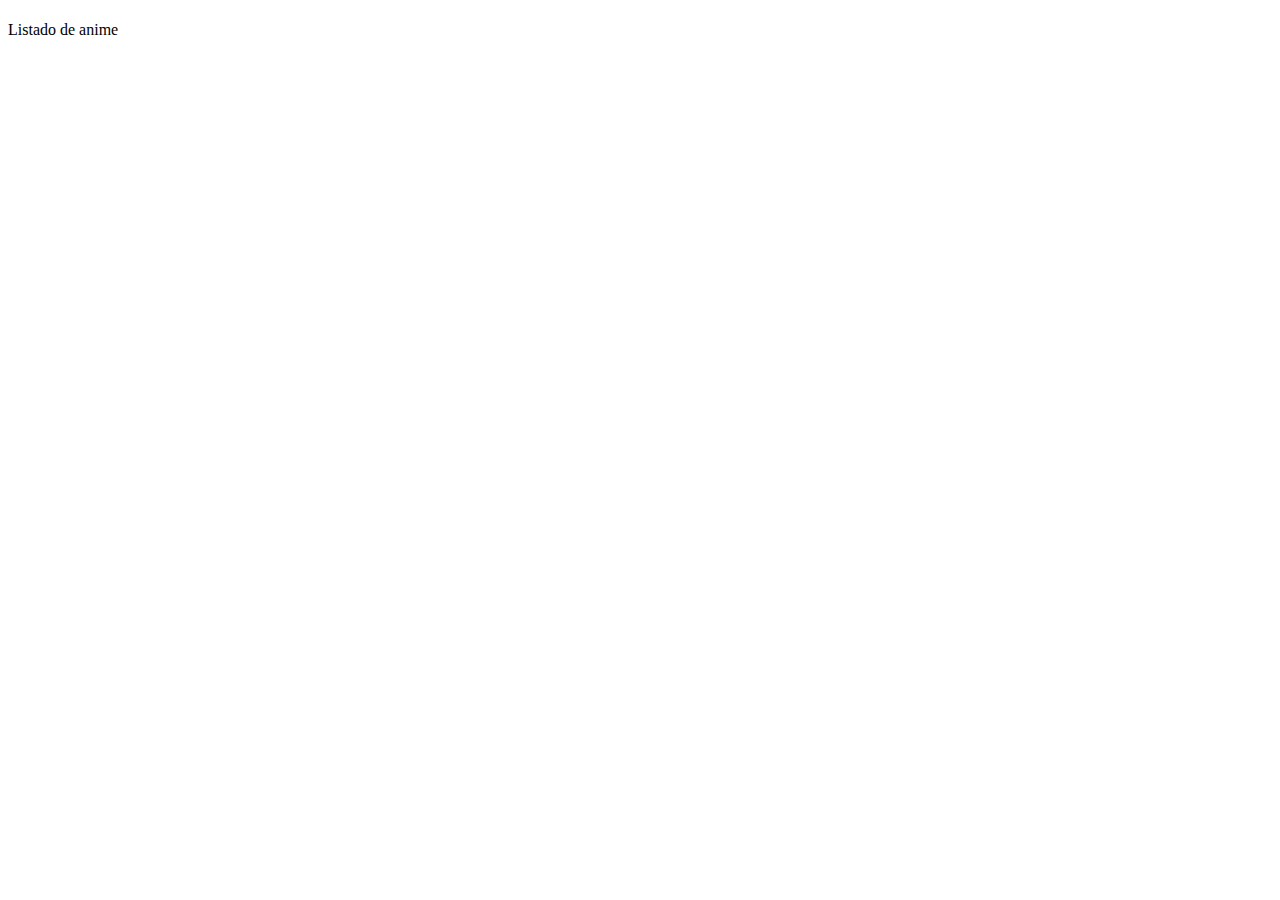
==== src/main/resources/templates/index.html @ dbf11c2b "optimize el codigo de inicio" ====
<!DOCTYPE html>
<html xmlns:th="http://www.thymeleaf.org">

<head>
    <meta charset="UTF-8" />
    <title th:text="${titulo}"></title>
    <link rel="stylesheet" type="text/css" th:href="@{/css/style.css}" />
</head>

<body>
    <h1 th:text="${titulo}"></h1>

    <nav>
        <a th:href="@{/anime/listado/1}">Listado de anime</a>
    </nav>

    <h2 th:text="${subtitulo}"></h2>
</body>

</html>
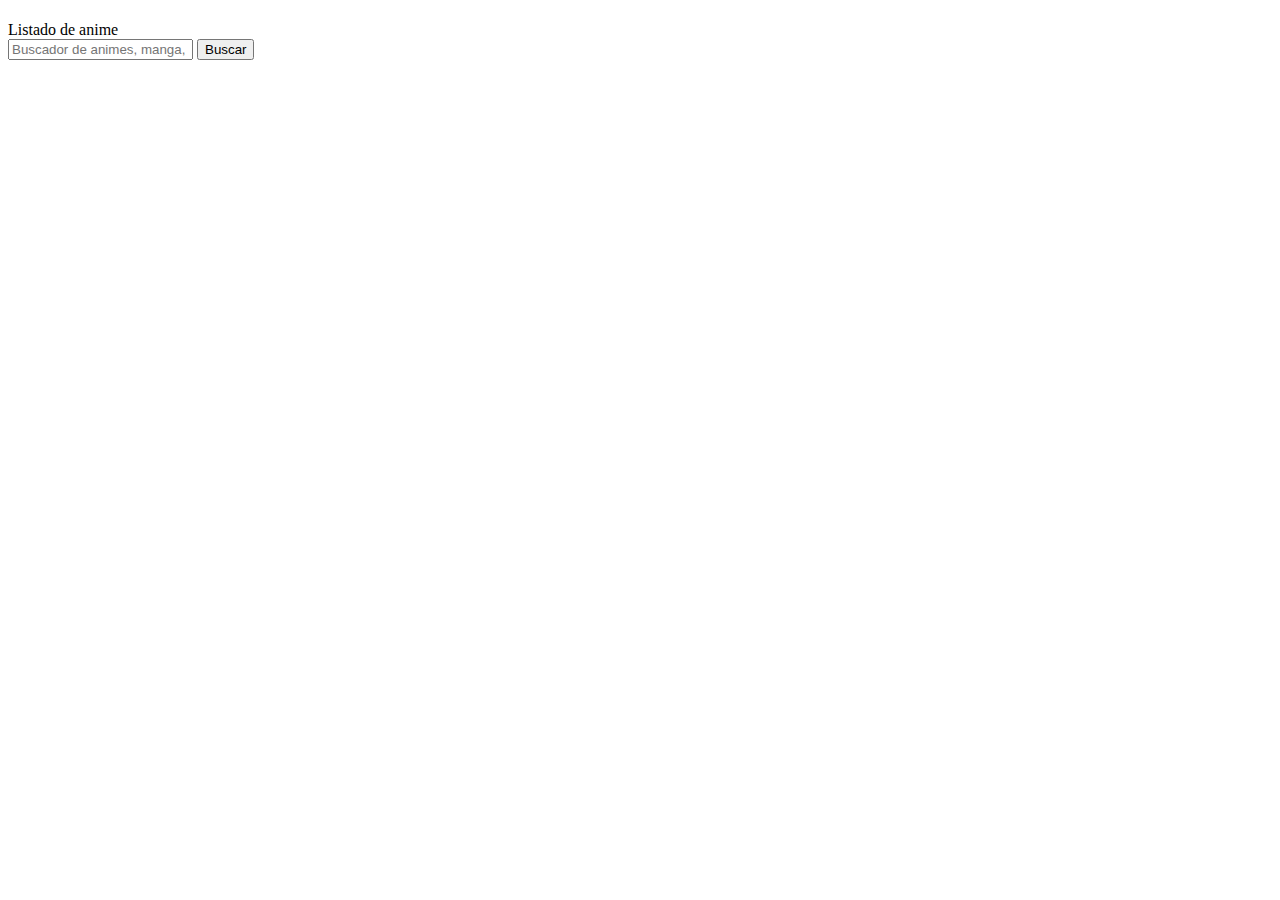
==== commit b40e8ada: "ya funciona el boton de busqueda" ====
--- a/src/main/resources/templates/index.html
+++ b/src/main/resources/templates/index.html
@@ -14,6 +14,11 @@
         <a th:href="@{/anime/listado/1}">Listado de anime</a>
     </nav>
 
+    <form th:action="@{/anime/busqueda}" method="post">
+        <input type="text" name="nombre" placeholder="Buscador de animes, manga, peliculas , etc...">
+        <input type="submit" value="Buscar">
+    </form>
+
     <h2 th:text="${subtitulo}"></h2>
 </body>
 
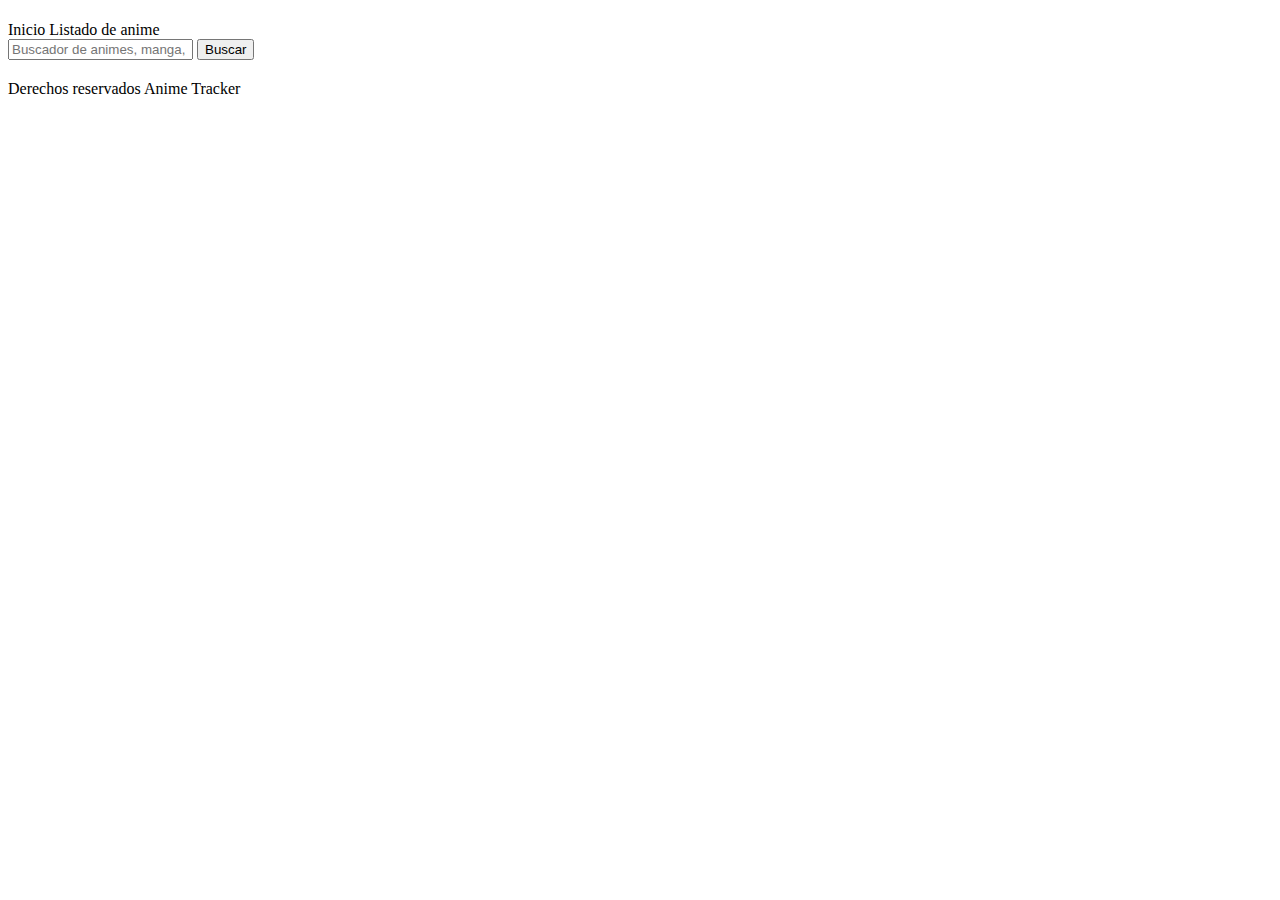
==== commit c1d449d0: "cambios en la sintaxis, nada relacionado a funcionalidad, inclui el footer y nav en las paginas" ====
--- a/src/main/resources/templates/index.html
+++ b/src/main/resources/templates/index.html
@@ -11,6 +11,7 @@
     <h1 th:text="${titulo}"></h1>
 
     <nav>
+        <a th:href="@{}">Inicio</a>
         <a th:href="@{/anime/listado/1}">Listado de anime</a>
     </nav>
 
@@ -20,6 +21,8 @@
     </form>
 
     <h2 th:text="${subtitulo}"></h2>
+
+    <footer>Derechos reservados Anime Tracker</footer>
 </body>
 
 </html>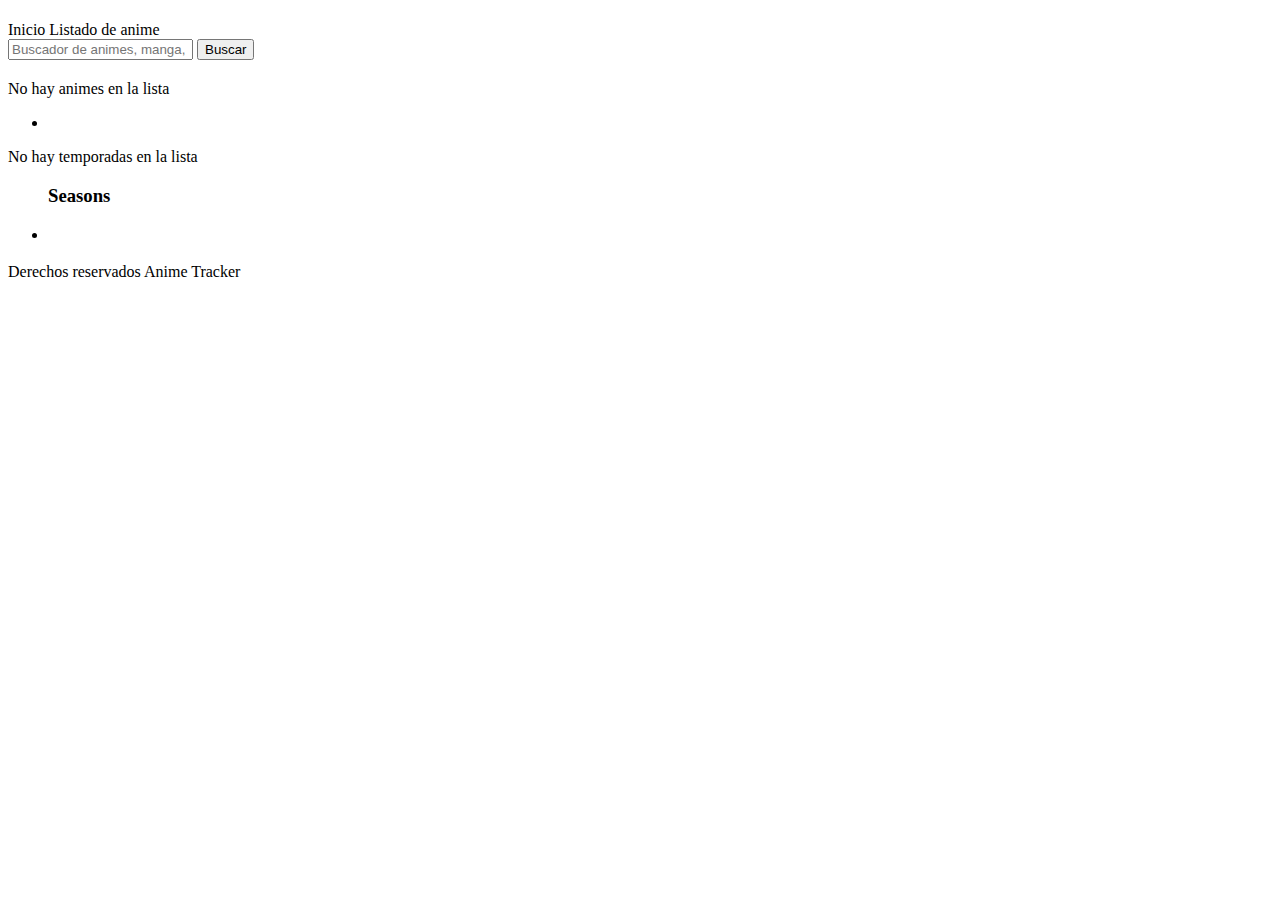
==== commit b72404f7: "ya funciona el index, ahora fallan los enlaces y falta enlaces a las distintas temporadas" ====
--- a/src/main/resources/templates/index.html
+++ b/src/main/resources/templates/index.html
@@ -11,7 +11,7 @@
     <h1 th:text="${titulo}"></h1>
 
     <nav>
-        <a th:href="@{}">Inicio</a>
+        <a th:href="@{/}">Inicio</a>
         <a th:href="@{/anime/listado/1}">Listado de anime</a>
     </nav>
 
@@ -22,6 +22,33 @@
 
     <h2 th:text="${subtitulo}"></h2>
 
+    <div th:if="${animes.size() == 0}">
+        No hay animes en la lista
+    </div>
+
+    <ul class="layout" th:if="${!animes.isEmpty()}">
+        <li th:each="anime : ${animes}">
+            <a th:href="@{/anime/} + ${anime.id}">
+                <div>
+                    <img th:src="${anime.imagen}" th:alt="${anime.nombre}">
+                </div>
+            </a>
+        </li>
+    </ul>
+
+    <div th:if="${temporadas.size() == 0}">
+        No hay temporadas en la lista
+    </div>
+
+    <ul th:if="${!temporadas.isEmpty()}">
+        <h3>Seasons</h3>
+        <li th:each="temporada : ${temporadas}">
+            <div>
+                <p th:text="${temporada}"></p>
+            </div>
+        </li>
+    </ul>
+
     <footer>Derechos reservados Anime Tracker</footer>
 </body>
 
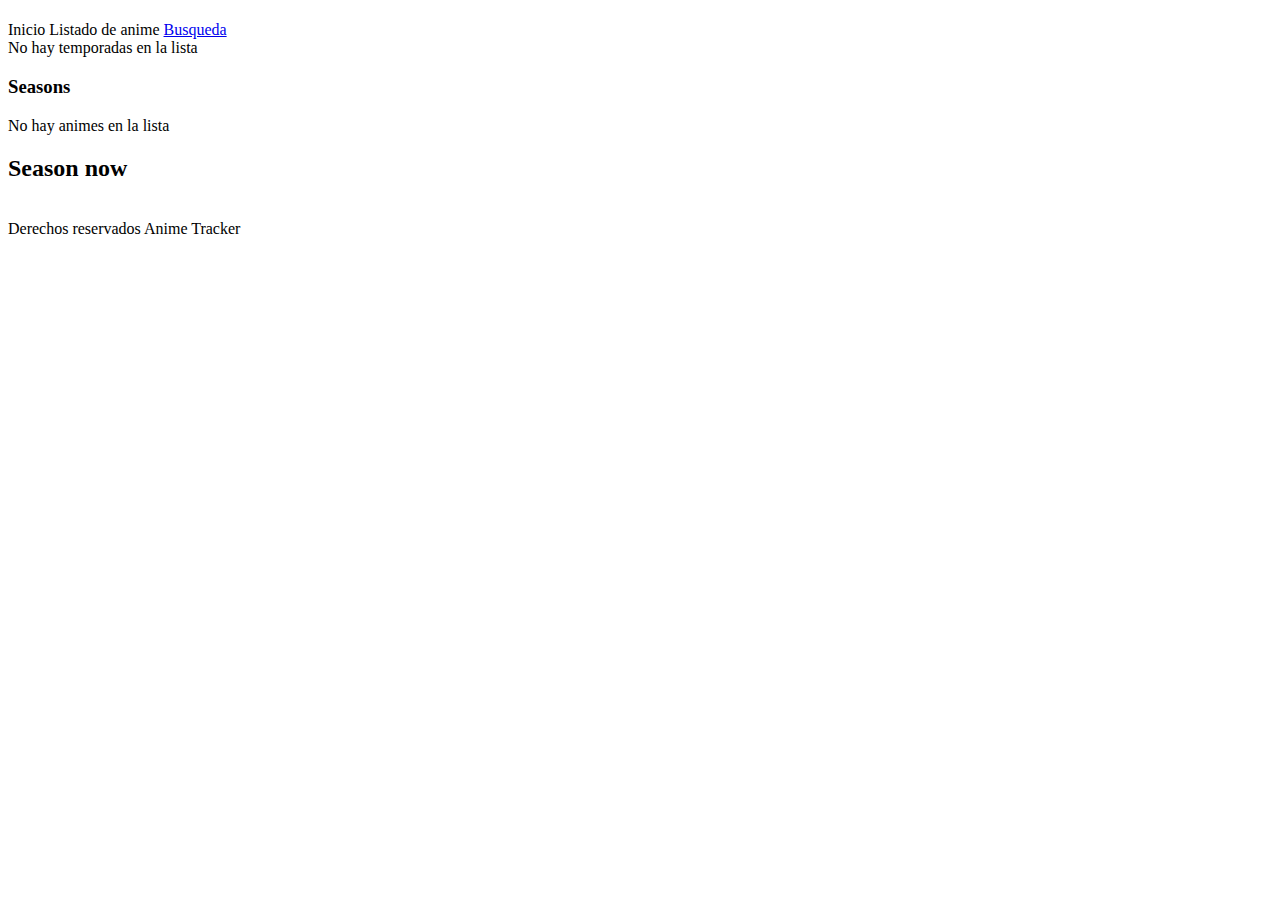
==== commit 986e53a3: "ya quedo el index visualmente" ====
--- a/src/main/resources/templates/index.html
+++ b/src/main/resources/templates/index.html
@@ -5,49 +5,59 @@
     <meta charset="UTF-8" />
     <title th:text="${titulo}"></title>
     <link rel="stylesheet" type="text/css" th:href="@{/css/style.css}" />
+    <link rel="preconnect" href="https://fonts.googleapis.com">
+    <link rel="preconnect" href="https://fonts.gstatic.com" crossorigin>
+    <link href="https://fonts.googleapis.com/css2?family=Noto+Sans+JP&family=Outfit:wght@400;700&display=swap"
+        rel="stylesheet">
+    <link rel="stylesheet" type="text/css" th:href="@{/css/normalize.css}" />
 </head>
 
 <body>
-    <h1 th:text="${titulo}"></h1>
+    <header>
+        <a th:href="@{/}">
+            <h1 th:text="${titulo}"></h1>
+        </a>
+    </header>
 
-    <nav>
-        <a th:href="@{/}">Inicio</a>
-        <a th:href="@{/anime/listado/1}">Listado de anime</a>
-    </nav>
+    <div>
+        <nav class="navegacion">
+            <a class="navegacion__enlace" th:href="@{/}">Inicio</a>
+            <a class="navegacion__enlace" th:href="@{/anime/listado/1}">Listado de anime</a>
+            <a class="navegacion__enlace" href="#">Busqueda</a>
+    </div>
+    
+    <main class="contenedor">
+        <div class="flex">
+            <div th:if="${temporadas.size() == 0}">
+                No hay temporadas en la lista
+            </div>
 
-    <form th:action="@{/anime/busqueda}" method="post">
-        <input type="text" name="nombre" placeholder="Buscador de animes, manga, peliculas , etc...">
-        <input type="submit" value="Buscar">
-    </form>
+            <div>
+                <h3>Seasons</h3>
+                <div class="temporadas" th:if="${!temporadas.isEmpty()}">
+                    <div class="temporada" th:each="temporada : ${temporadas}">
+                        <a th:href="@{anime/season/} + ${temporada}">
+                            <p th:text="${temporada}"></p>
+                        </a>
+                    </div>
+                </div>
+            </div>
 
-    <h2 th:text="${subtitulo}"></h2>
-
-    <div th:if="${animes.size() == 0}">
-        No hay animes en la lista
-    </div>
-
-    <ul class="layout" th:if="${!animes.isEmpty()}">
-        <li th:each="anime : ${animes}">
-            <a th:href="@{/anime/} + ${anime.id}">
-                <div>
-                    <img th:src="${anime.imagen}" th:alt="${anime.nombre}">
+            <div th:if="${animes.size() == 0}">
+                No hay animes en la lista
+            </div>
+            <div>
+                <h2>Season now</h2>
+                <div class="animes" th:if="${!animes.isEmpty()}">
+                    <div class="anime" th:each="anime : ${animes}">
+                        <a th:href="@{/anime/} + ${anime.id}">
+                            <img th:src="${anime.imagen}" th:alt="${anime.nombre}">
+                        </a>
+                    </div>
                 </div>
-            </a>
-        </li>
-    </ul>
-
-    <div th:if="${temporadas.size() == 0}">
-        No hay temporadas en la lista
-    </div>
-
-    <ul th:if="${!temporadas.isEmpty()}">
-        <h3>Seasons</h3>
-        <li th:each="temporada : ${temporadas}">
-            <div>
-                <p th:text="${temporada}"></p>
             </div>
-        </li>
-    </ul>
+        </div>
+    </main>
 
     <footer>Derechos reservados Anime Tracker</footer>
 </body>
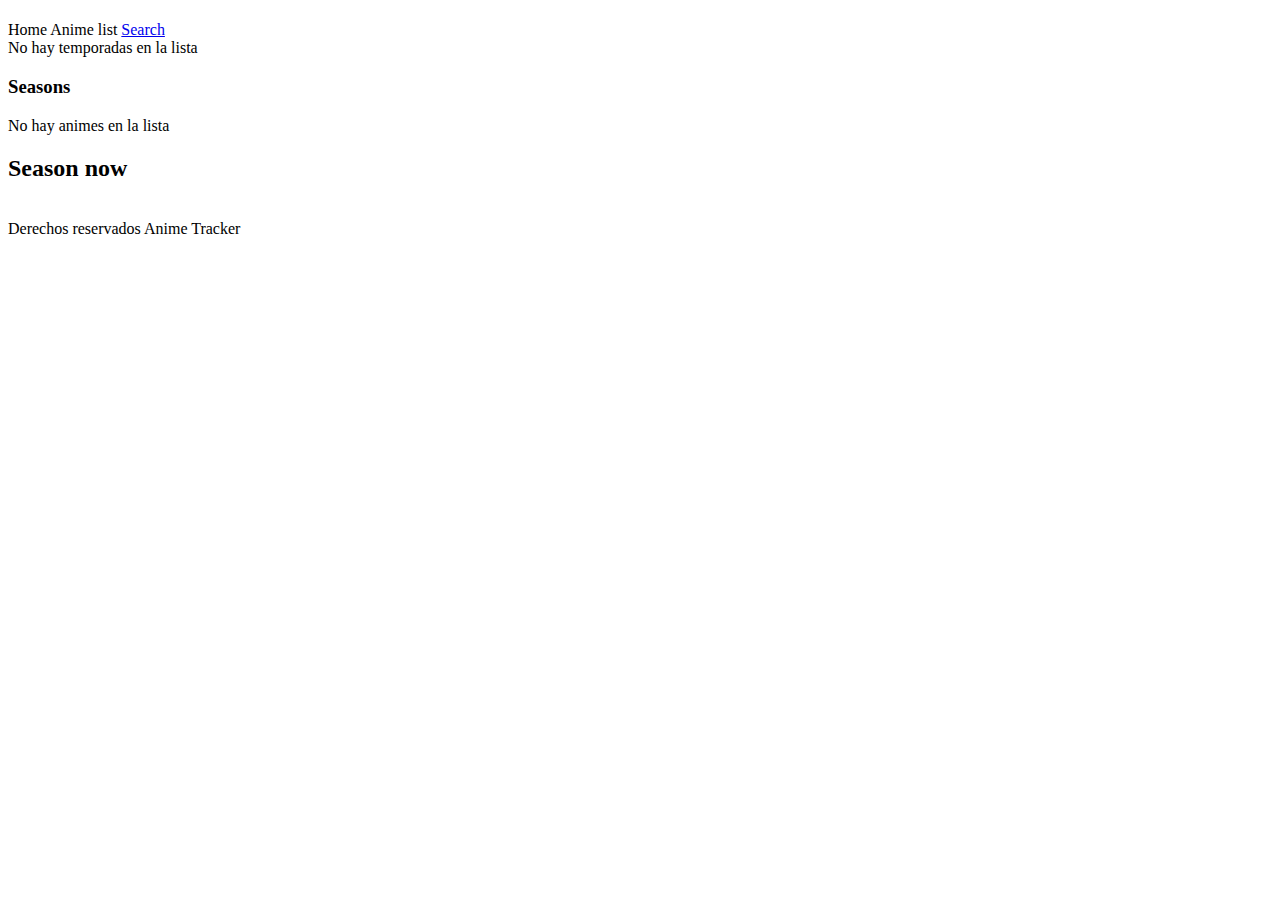
==== commit 7c60ea36: "avances en los visuales de la pagina" ====
--- a/src/main/resources/templates/index.html
+++ b/src/main/resources/templates/index.html
@@ -21,12 +21,12 @@
 
     <div>
         <nav class="navegacion">
-            <a class="navegacion__enlace" th:href="@{/}">Inicio</a>
-            <a class="navegacion__enlace" th:href="@{/anime/listado/1}">Listado de anime</a>
-            <a class="navegacion__enlace" href="#">Busqueda</a>
+            <a class="navegacion__enlace" th:href="@{/}">Home</a>
+            <a class="navegacion__enlace" th:href="@{/anime/listado/1}">Anime list</a>
+            <a class="navegacion__enlace" href="busqueda.html">Search</a>
     </div>
     
-    <main class="contenedor">
+    <main>
         <div class="flex">
             <div th:if="${temporadas.size() == 0}">
                 No hay temporadas en la lista
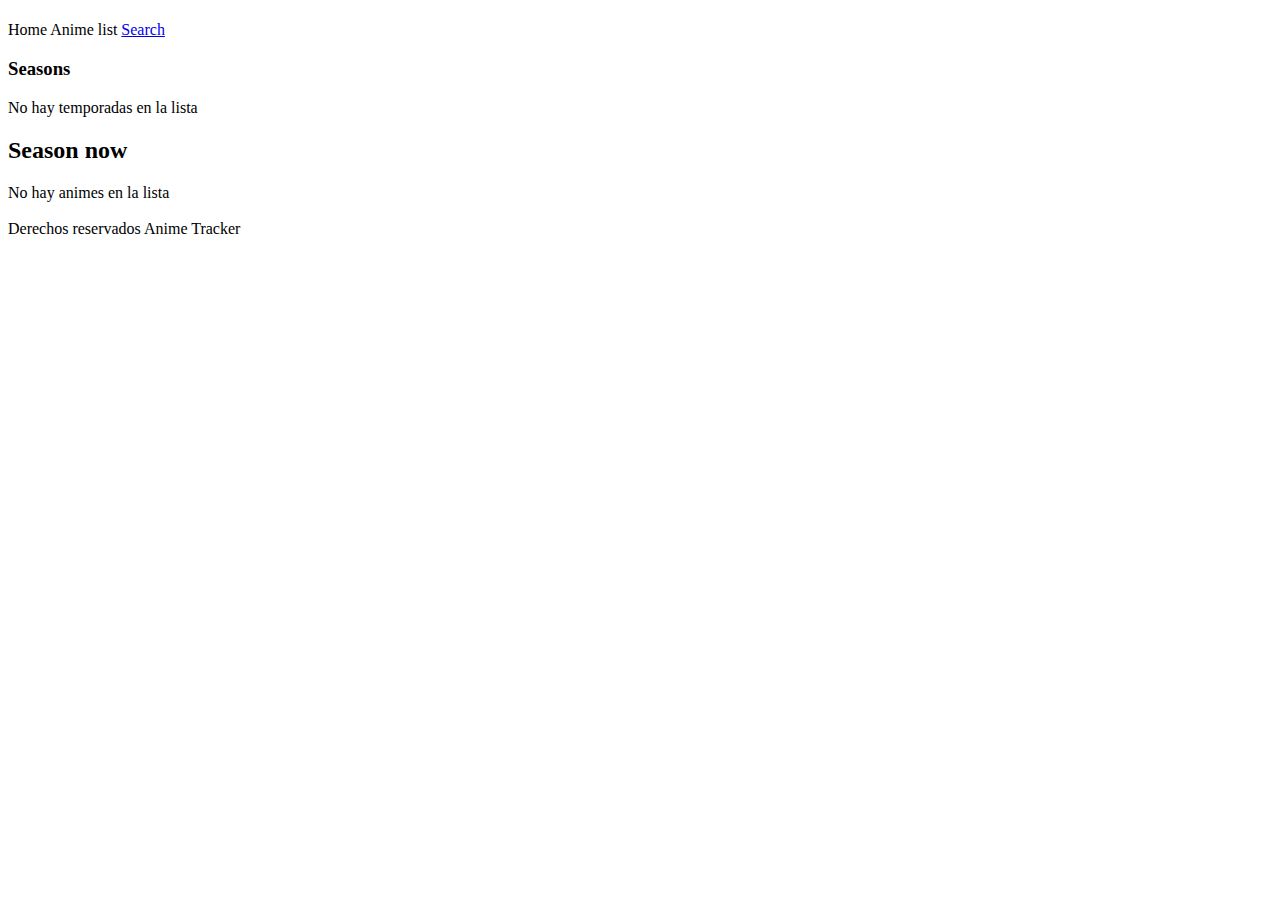
==== commit 32958b23: "avances en el html para hacerlo responsive" ====
--- a/src/main/resources/templates/index.html
+++ b/src/main/resources/templates/index.html
@@ -19,21 +19,20 @@
         </a>
     </header>
 
-    <div>
+    <div class="nav-bg">
         <nav class="navegacion">
             <a class="navegacion__enlace" th:href="@{/}">Home</a>
             <a class="navegacion__enlace" th:href="@{/anime/listado/1}">Anime list</a>
             <a class="navegacion__enlace" href="busqueda.html">Search</a>
     </div>
-    
-    <main>
+
+    <main class="contenedor">
         <div class="flex">
-            <div th:if="${temporadas.size() == 0}">
-                No hay temporadas en la lista
-            </div>
-
             <div>
                 <h3>Seasons</h3>
+                <div th:if="${temporadas.size() == 0}">
+                    No hay temporadas en la lista
+                </div>
                 <div class="temporadas" th:if="${!temporadas.isEmpty()}">
                     <div class="temporada" th:each="temporada : ${temporadas}">
                         <a th:href="@{anime/season/} + ${temporada}">
@@ -43,11 +42,11 @@
                 </div>
             </div>
 
-            <div th:if="${animes.size() == 0}">
-                No hay animes en la lista
-            </div>
             <div>
                 <h2>Season now</h2>
+                <div th:if="${animes.size() == 0}">
+                    No hay animes en la lista
+                </div>
                 <div class="animes" th:if="${!animes.isEmpty()}">
                     <div class="anime" th:each="anime : ${animes}">
                         <a th:href="@{/anime/} + ${anime.id}">
